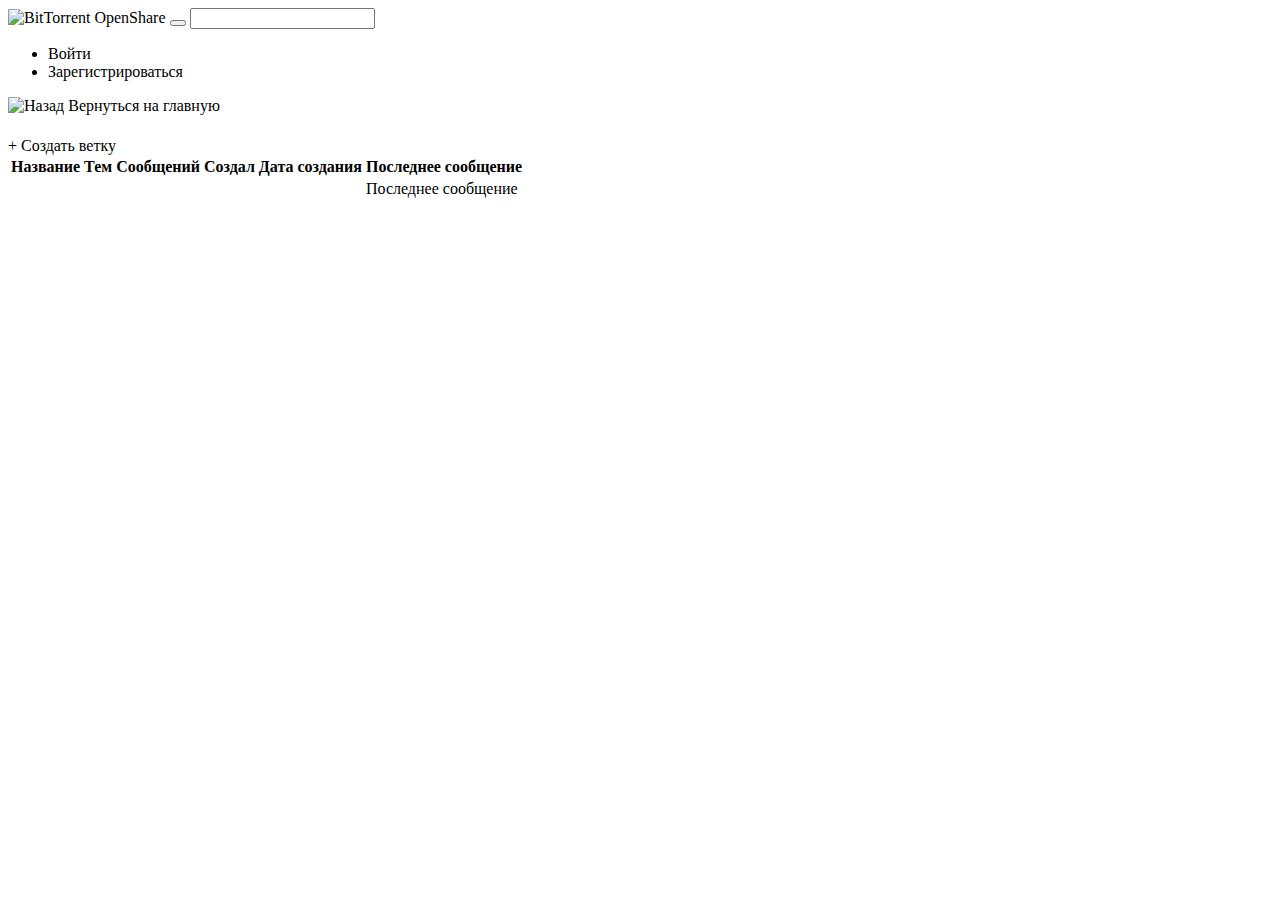
==== src/main/resources/templates/forum-page.html @ dc6eb812 "Переделка под Timestamp. Отображение времени создания на страницах" ====
<!DOCTYPE html>
<html lang="en"
      xmlns:th="http://www.thymeleaf.org"
      xmlns:sec="http://www.thymeleaf.org/extras/spring-security">
<head>
    <meta charset="UTF-8">
    <title th:text="${forum.getForumName()} + ' - BitTorrent Share'"></title>
    <link
            href="https://cdn.jsdelivr.net/npm/bootstrap@5.0.2/dist/css/bootstrap.min.css"
            rel="stylesheet"
            integrity="sha384-EVSTQN3/azprG1Anm3QDgpJLIm9Nao0Yz1ztcQTwFspd3yD65VohhpuuCOmLASjC"
            crossorigin="anonymous">
    <link th:href="@{css/styles.css}" rel="stylesheet"/>
</head>
<body>
<nav class="navbar navbar-expand-lg navbar-dark bg-dark">
    <div class="container-fluid">
        <a th:href="@{/}" th:class="image-container">
            <img  th:src="@{/images/logo.png}" alt="BitTorrent OpenShare" class="responsive-image"/>
        </a>
        <button class="navbar-toggler" type="button" data-bstoggle="collapse" data-bs-target="#navbarSupportedContent"
                aria-controls="navbarSupportedContent" aria-expanded="false"
                aria-label="Toggle navigation">
            <span class="navbar-toggler-icon"></span>
        </button>
        <input class="ima" th:placeholder="Поиск">
        <div class="collapse navbar-collapse" id="navbarSupportedContent">
            <ul class="navbar-nav me-auto mb-2 mb-lg-0 flex-right">
                <li class="nav-item flex-right">
                    <a sec:authorize="not isAuthenticated()" class="nav-link active" aria-current="page"
                       th:href="@{/login}">Войти</a>
                    <a sec:authorize="not isAnonymous()" th:href="@{'/user'}" sec:authentication="name" th:class="nav-link"></a>
                </li>
                <li class="nav-item right-align">
                    <a class="nav-link active" aria-current="page"
                       th:href="@{/register}">Зарегистрироваться</a>
                </li>
            </ul>
        </div>
    </div>
</nav>
<div class="forum-container">
    <div class="forum-block">
        <a class="back-button" th:href="@{'/'}">
            <img th:src="@{/images/back_button.png}" alt="Назад">
            <span>Вернуться на главную</span>
        </a>
        <h1 class="header" th:text="${forum.getForumName()}"></h1>
        <h5 class="header" th:text="${forum.getDescription()}"></h5>
        <a class="btn btn-primary" th:href="@{'/forum/' + ${forum.getForumId()} + '/createThread'}">+ Создать ветку</a>
        <table class="table table-bordered table-striped" id="forums">
            <thead>
            <tr>
                <th>Название</th>
                <th>Тем</th>
                <th>Сообщений</th>
                <th>Создал</th>
                <th>Дата создания</th>
                <th>Последнее сообщение</th>
            </tr>
            </thead>
            <tbody>
            <tr th:each="thread : ${threadList}">
                <td >
                    <a th:href="@{'/forum/' + ${forum.getForumId()} + '/thread/' + ${thread.getThreadId()} + '/posts'}" th:text="${thread.threadName}"></a>
                </td>
                <td th:text="${postCountMap.get(thread.threadId)}">
                <td th:text="${messagesCountMap.get(thread.threadId)}">
                <td>
                    <a th:text="${thread.getCreatedBy().getUserName()}" th:href="@{'/user?userId=' + ${thread.getCreatedBy().getUserId()}}"></a>
                </td>
                <td th:text="${thread.getCreationDate()}"></td>
                <td>Последнее сообщение</td>
            </tr>
            </tbody>
        </table>
    </div>
</div>
</body>
</html>
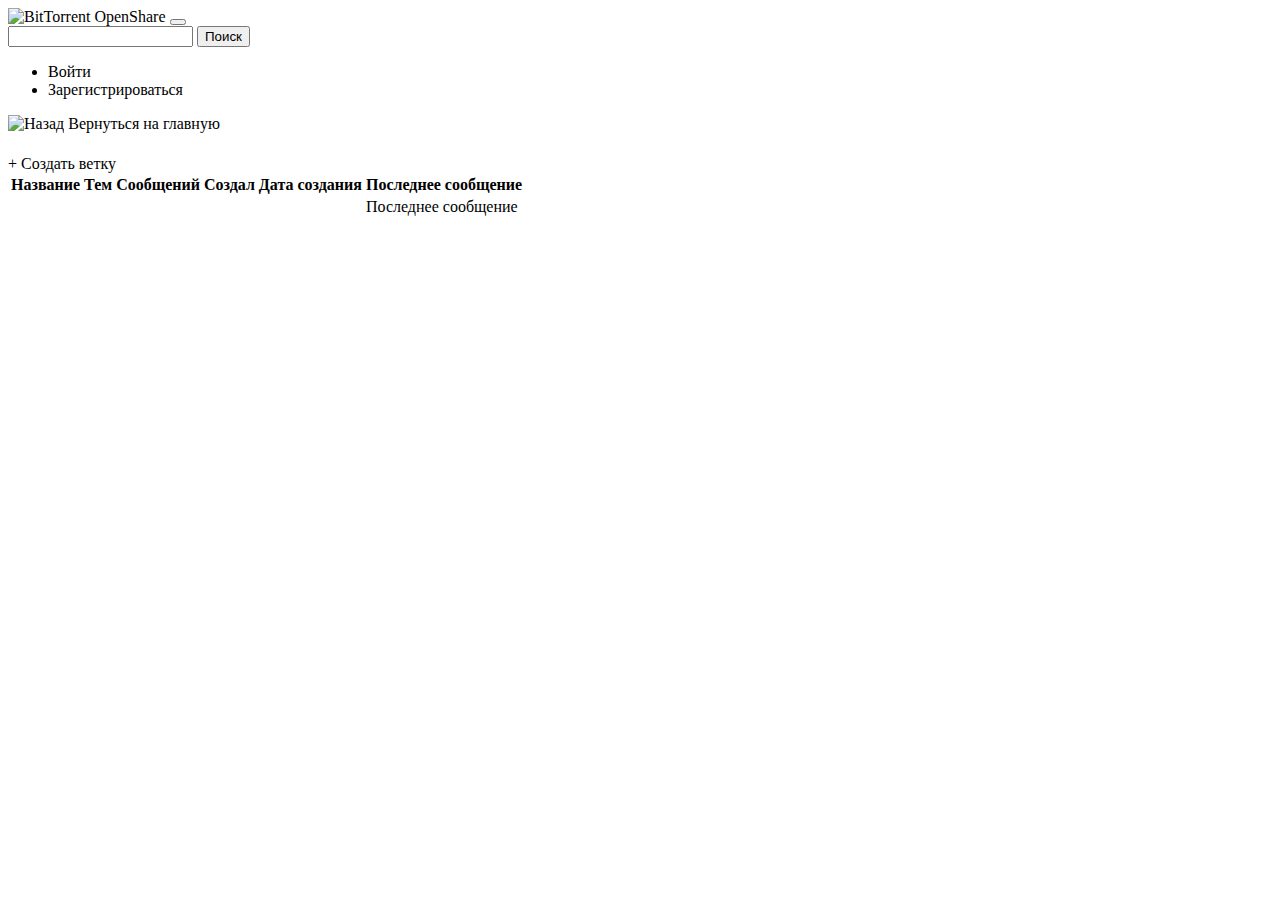
==== commit ec7c5ddf: "Добавление поисковой строки на большинство страниц" ====
--- a/src/main/resources/templates/forum-page.html
+++ b/src/main/resources/templates/forum-page.html
@@ -23,7 +23,11 @@
                 aria-label="Toggle navigation">
             <span class="navbar-toggler-icon"></span>
         </button>
-        <input class="ima" th:placeholder="Поиск">
+        <form method="get" th:action="@{/search}" th:object="${search}">
+            <input class="ima" th:placeholder="Поиск" th:field="*{keyword}">
+            <button type="submit">Поиск</button>
+        </form>
+
         <div class="collapse navbar-collapse" id="navbarSupportedContent">
             <ul class="navbar-nav me-auto mb-2 mb-lg-0 flex-right">
                 <li class="nav-item flex-right">
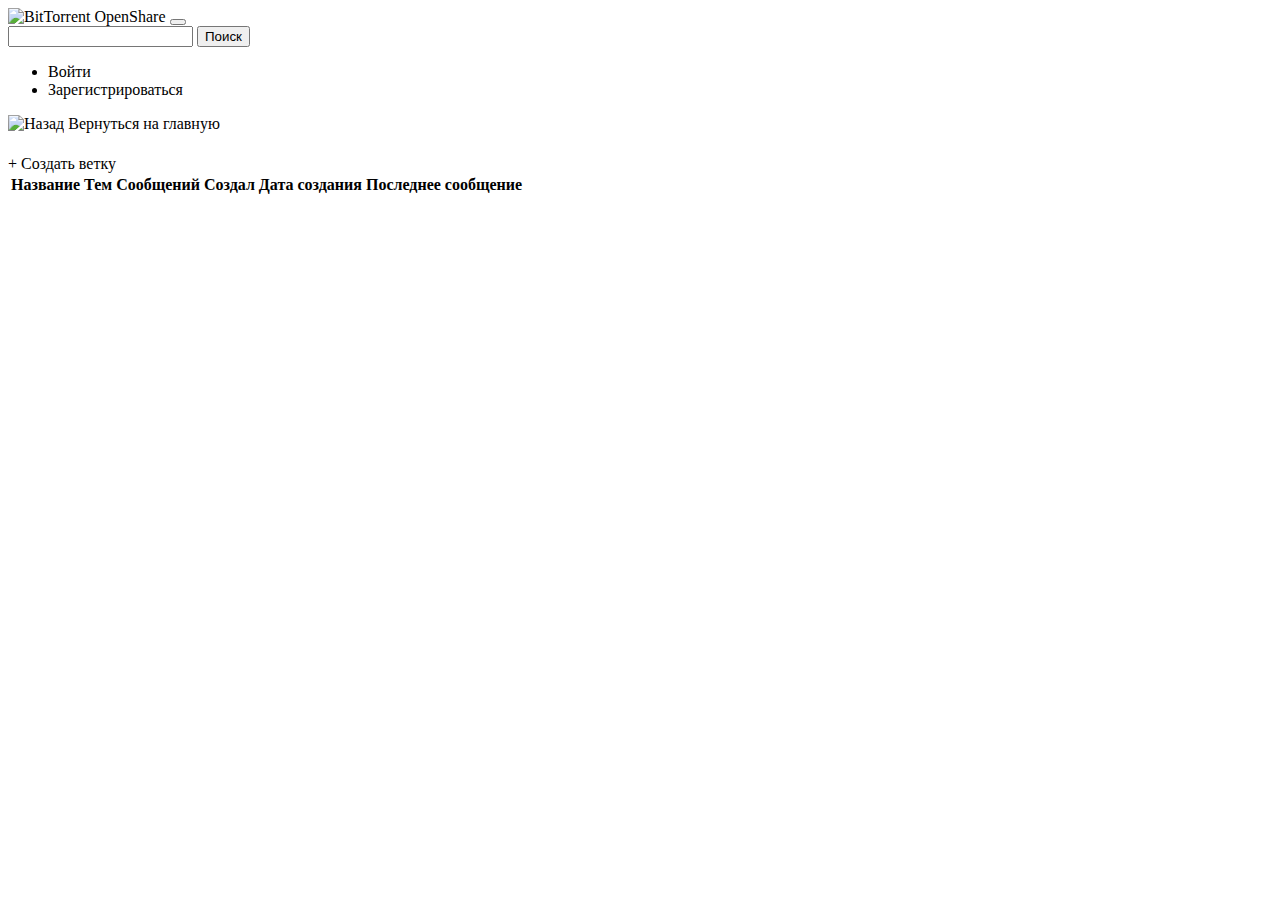
==== commit 1f8cf7c5: "Отображение времени последнего сообщения" ====
--- a/src/main/resources/templates/forum-page.html
+++ b/src/main/resources/templates/forum-page.html
@@ -74,7 +74,11 @@
                     <a th:text="${thread.getCreatedBy().getUserName()}" th:href="@{'/user?userId=' + ${thread.getCreatedBy().getUserId()}}"></a>
                 </td>
                 <td th:text="${thread.getCreationDate()}"></td>
-                <td>Последнее сообщение</td>
+                <td >
+                    <div th:if="${lastMessageOnThread.get(thread) != null}">
+                        <p th:text="${lastMessageOnThread.get(thread).getLastMessage().getCreationDate()}"></p>
+                    </div>
+                </td>
             </tr>
             </tbody>
         </table>
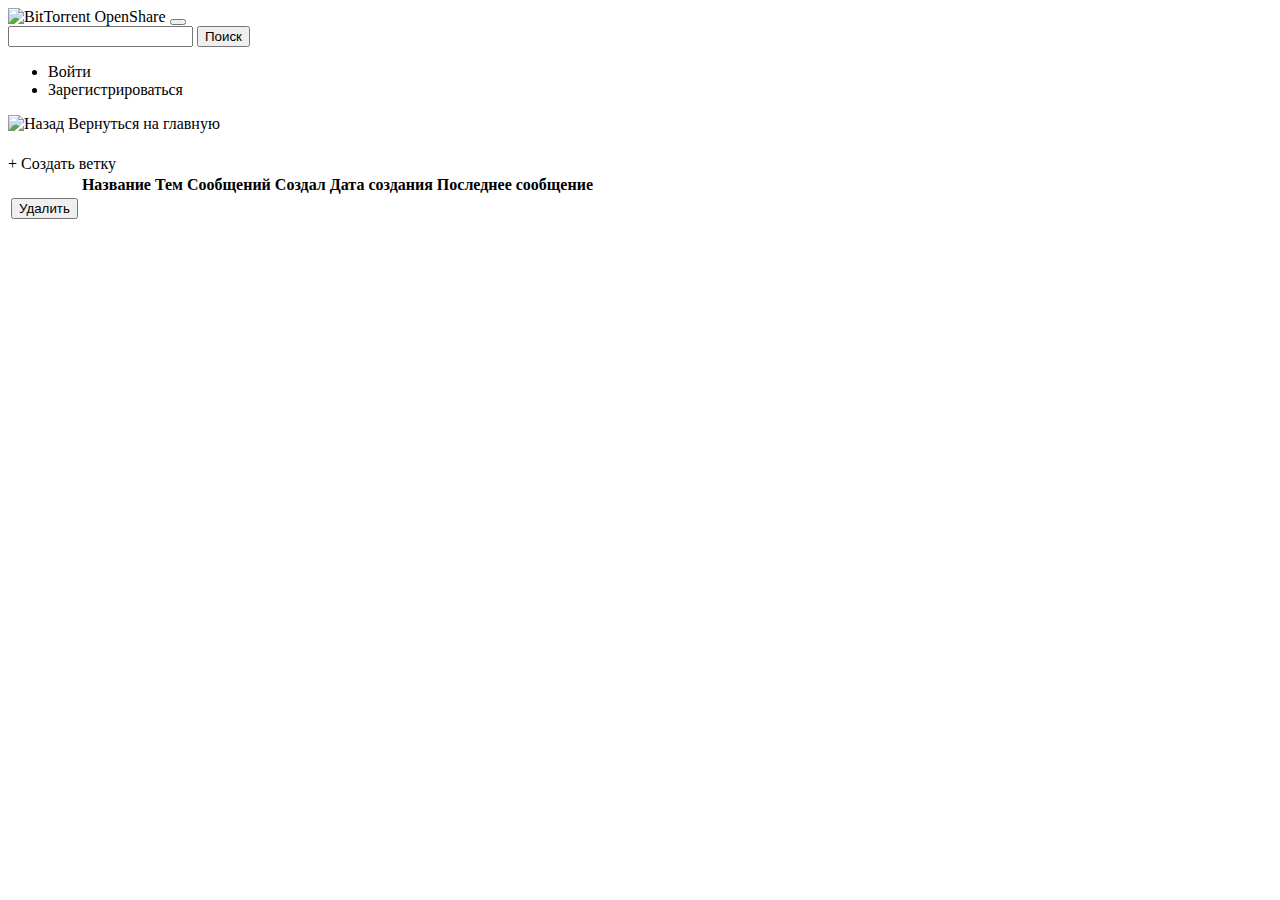
==== commit 008d59d0: "Удаление ветки. Удалить ветку может только администратор или модератор" ====
--- a/src/main/resources/templates/forum-page.html
+++ b/src/main/resources/templates/forum-page.html
@@ -10,7 +10,7 @@
             rel="stylesheet"
             integrity="sha384-EVSTQN3/azprG1Anm3QDgpJLIm9Nao0Yz1ztcQTwFspd3yD65VohhpuuCOmLASjC"
             crossorigin="anonymous">
-    <link th:href="@{css/styles.css}" rel="stylesheet"/>
+    <link th:href="@{/css/styles.css}" rel="stylesheet"/>
 </head>
 <body>
 <nav class="navbar navbar-expand-lg navbar-dark bg-dark">
@@ -55,6 +55,7 @@
         <table class="table table-bordered table-striped" id="forums">
             <thead>
             <tr>
+                <th sec:authorize="hasAnyAuthority('ADMIN', 'MODERATOR')"></th>
                 <th>Название</th>
                 <th>Тем</th>
                 <th>Сообщений</th>
@@ -65,18 +66,25 @@
             </thead>
             <tbody>
             <tr th:each="thread : ${threadList}">
+                <td sec:authorize="hasAnyAuthority('ADMIN', 'MODERATOR')">
+                    <form th:action="@{/forum/{forumId}/thread/{threadId}(forumId=${forumId},threadId=${thread.getThreadId()})}"
+                    th:method="delete">
+                        <button type="submit">Удалить</button>
+                    </form>
+
+                </td>
                 <td >
                     <a th:href="@{'/forum/' + ${forum.getForumId()} + '/thread/' + ${thread.getThreadId()} + '/posts'}" th:text="${thread.threadName}"></a>
                 </td>
-                <td th:text="${postCountMap.get(thread.threadId)}">
-                <td th:text="${messagesCountMap.get(thread.threadId)}">
+                <td th:text="${postCountMap.get(thread)}">
+                <td th:text="${messagesCountMap.get(thread)}">
                 <td>
                     <a th:text="${thread.getCreatedBy().getUserName()}" th:href="@{'/user?userId=' + ${thread.getCreatedBy().getUserId()}}"></a>
                 </td>
                 <td th:text="${thread.getCreationDate()}"></td>
                 <td >
-                    <div th:if="${lastMessageOnThread.get(thread) != null}">
-                        <p th:text="${lastMessageOnThread.get(thread).getLastMessage().getCreationDate()}"></p>
+                    <div th:if="${threadLastMessage.get(thread) != null}">
+                        <p th:text="${threadLastMessage.get(thread).getCreationDate()}"></p>
                     </div>
                 </td>
             </tr>
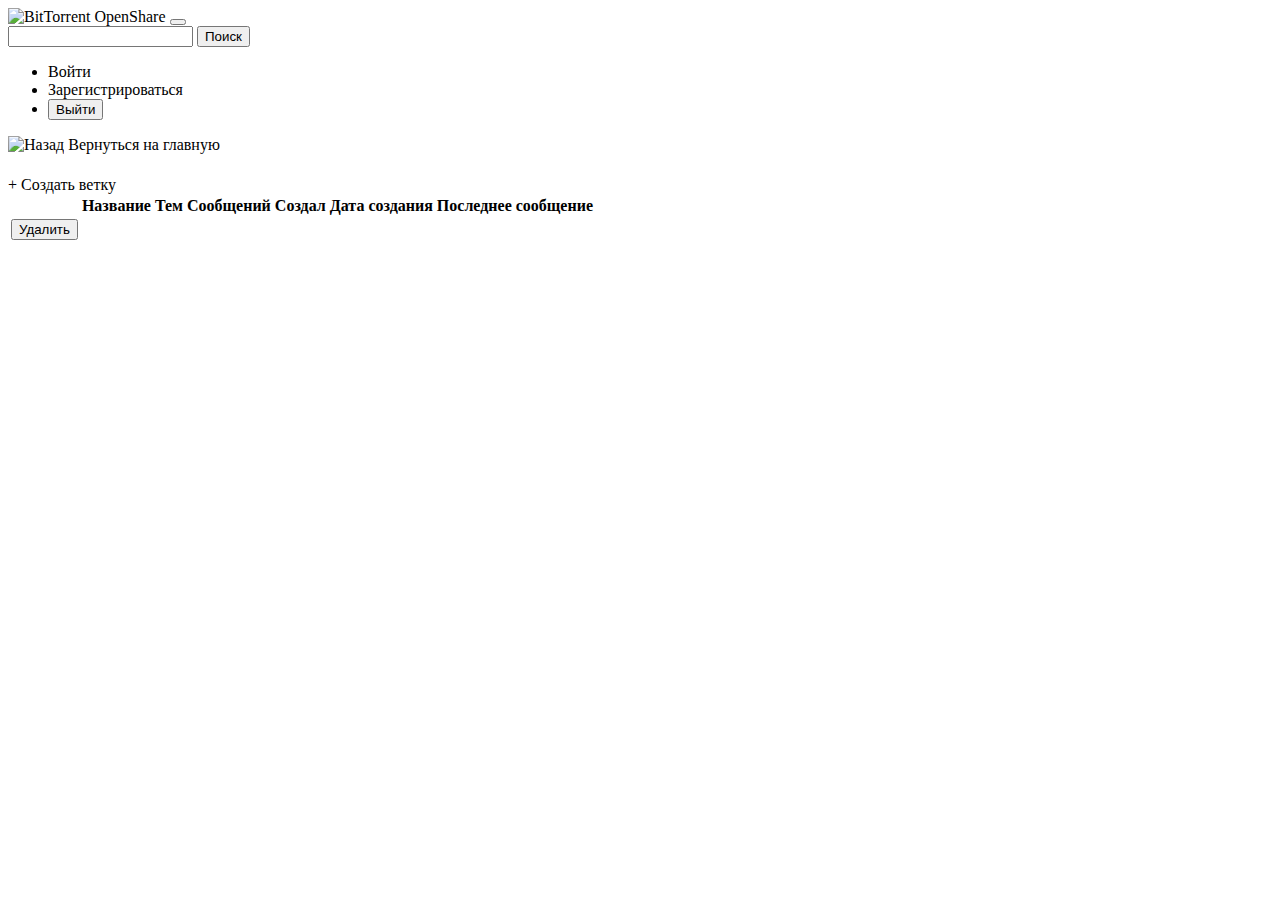
==== commit 0c0d84ac: "Кнопка выйти и скрыть кнопку "зарегистрироваться". Поправил ссылку логаута в WebSecurityConfig" ====
--- a/src/main/resources/templates/forum-page.html
+++ b/src/main/resources/templates/forum-page.html
@@ -35,9 +35,14 @@
                        th:href="@{/login}">Войти</a>
                     <a sec:authorize="not isAnonymous()" th:href="@{'/user'}" sec:authentication="name" th:class="nav-link"></a>
                 </li>
-                <li class="nav-item right-align">
+                <li sec:authorize="isAnonymous()" class="nav-item right-align">
                     <a class="nav-link active" aria-current="page"
                        th:href="@{/register}">Зарегистрироваться</a>
+                </li>
+                <li sec:authorize="!isAnonymous()">
+                    <form th:action="@{/logout}" method="post">
+                        <button type="submit">Выйти</button>
+                    </form>
                 </li>
             </ul>
         </div>
@@ -76,15 +81,15 @@
                 <td >
                     <a th:href="@{'/forum/' + ${forum.getForumId()} + '/thread/' + ${thread.getThreadId()} + '/posts'}" th:text="${thread.threadName}"></a>
                 </td>
-                <td th:text="${postCountMap.get(thread)}">
-                <td th:text="${messagesCountMap.get(thread)}">
+                <td th:text="${thread.getTotalPostsInThread()}">
+                <td th:text="${thread.getTotalMessagesInThread()}">
                 <td>
                     <a th:text="${thread.getCreatedBy().getUserName()}" th:href="@{'/user?userId=' + ${thread.getCreatedBy().getUserId()}}"></a>
                 </td>
                 <td th:text="${thread.getCreationDate()}"></td>
                 <td >
-                    <div th:if="${threadLastMessage.get(thread) != null}">
-                        <p th:text="${threadLastMessage.get(thread).getCreationDate()}"></p>
+                    <div th:if="${thread.getLastMessageInThread() != null}">
+                        <p th:text="${thread.getLastMessageInThread().getCreationDate()}"></p>
                     </div>
                 </td>
             </tr>
